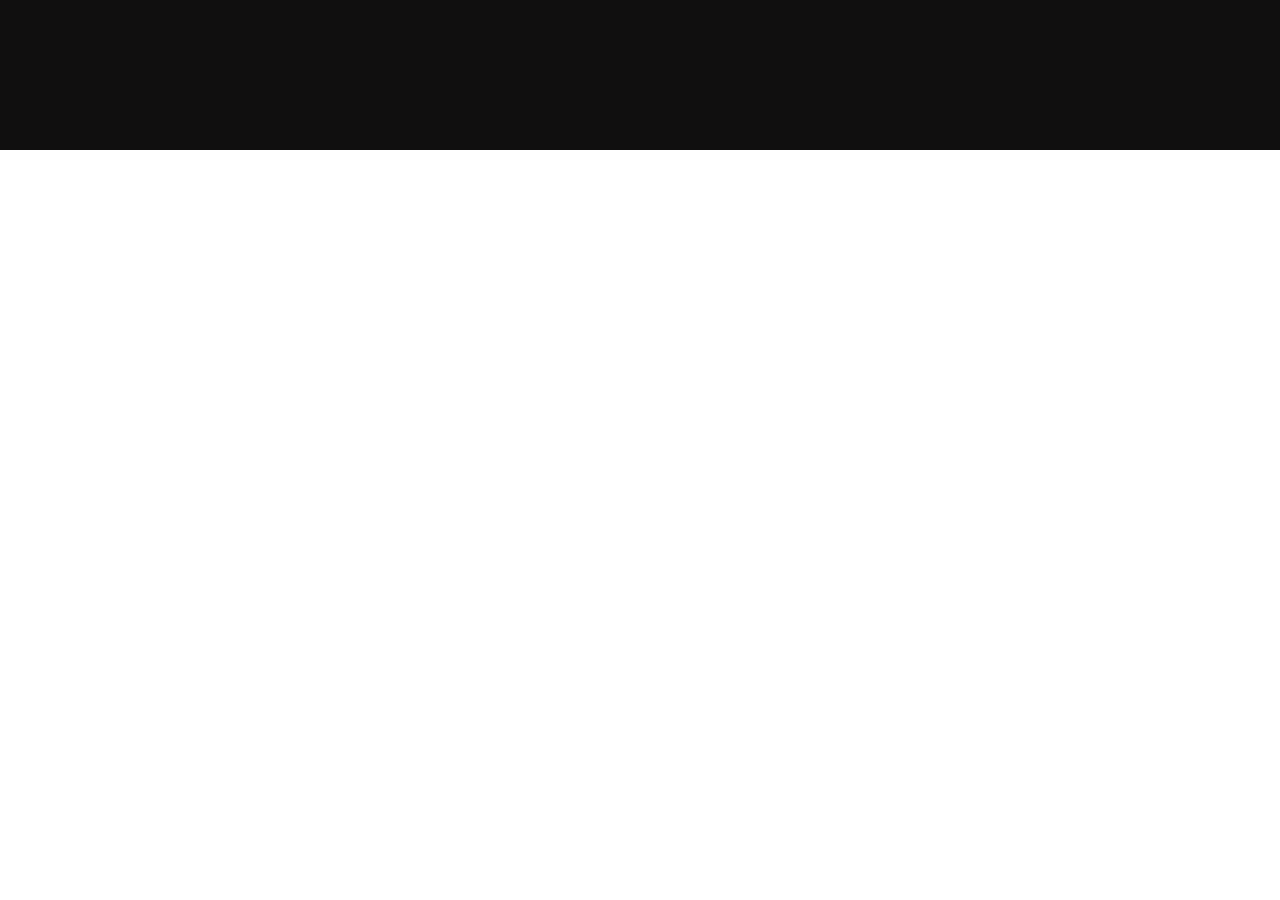
==== index.html @ 8b45c77b "footer outline" ====
<!DOCTYPE html>
<html lang="en">
  <head>
    <meta charset="UTF-8" />
    <meta http-equiv="X-UA-Compatible" content="IE=edge" />
    <meta name="viewport" content="width=device-width, initial-scale=1.0" />
    <link rel="preconnect" href="https://fonts.googleapis.com" />
    <link rel="preconnect" href="https://fonts.gstatic.com" crossorigin />
    <link
      href="https://fonts.googleapis.com/css2?family=Inter:wght@400;700&family=Open+Sans&display=swap"
      rel="stylesheet"
    />
    <link rel="stylesheet" href="css/normalize.css" />
    <link rel="stylesheet" href="css/styles.css" />
    <title>Document</title>
  </head>
  <body>
    <footer class="footer">
      
    </footer>
  </body>
</html>
---- css/styles.css ----
/*globals*/

:root {
  --box-shadow: var(--color-box-shadow) 0px 1px 8px;
  --color-box-shadow: rgba(0, 0, 0, 0.24);
  --color-font-black: #1e1e1e;
  --color-font-white: rgba(255, 255, 255, 0.85);
  --color-primary: #6b8763;
  --color-secondary: rgba(32,73,27,0.85);
}

/*HTML font and size declaration*/

html {
  font-size: 62.5%;
  font-family: 'Open Sans', Verdana, Geneva, Tahoma, sans-serif       ;
}

body {
  background-image:;
  background-repeat: no-repeat;
  background-position: center;
}

@media screen and (min-width : 800px) {
  body{
    background-image: none;
    background-repeat: no-repeat;
    background-position: center;
  }
}

/* headings */

h1,
h2,
h3,
h4 {
  margin: 0;
}

/* buttons */

.button {
  align-items: center;
  background-color: var(--color-primary);
  border-radius: 20px;
  color: var(--color-font-white);
  display: flex;
  font-size: 0.4rem;
  font-weight: 600;
  height: 0.5rem;
  justify-content: center;
  padding: 0.5rem;
  text-decoration: none;
  text-transform: uppercase;
  white-space: nowrap;
  width: 4rem;
}

/* Cards */

.card {
  box-shadow: var(--box-shadow);
  display: flex-block;
  margin: 0.3rem auto;
}

@media screen and (min-width: 800px) {
  .card {
    margin: 6rem 7rem;
  }
}

.card_green_div {
  background-color: #6b8763;
  text-align: right;
  color: var(--color-font-white);
}

/* lists */

.list {
  list-style: none;
  padding: none;
  display: flex;
}

.btn {
  align-items: center;
  background-color: var(--color-primary);
  border-radius: 20px;
  color: var(--color-font-white);
  font-size: 0.4rem;
  font-weight: 550;
  height: 0.5rem;
  justify-content: center;
  padding: 0.2rem;
  text-decoration: none;
  text-decoration: none;
  text-transform: uppercase;
  white-space: nowrap;
  width: 4rem;
  padding: 0.5rem 1rem;
}

/* header */

.header {
  background-color: var(--color-secondary);
  height: 10rem;
}

.header_name{
  color: rgba(255, 255, 255, 0.70);
  text-transform: uppercase;
  font-weight:600;
  font-size: 6rem;
  letter-spacing: 0.3rem;
  display: inline-block;
  margin: 1rem;
}

@media screen and (min-width: 800px){
  .header{
    height: 6rem;
  }
  .header_name{
    font-size: 3rem;
    margin-left: 2rem;
  }
}

/* Footer */

.footer {
  height: 7.5rem;
  background-color: #100F0F;
}

@media screen and (min-width: 800px){
  .footer{
    height: 15rem;
  }
}
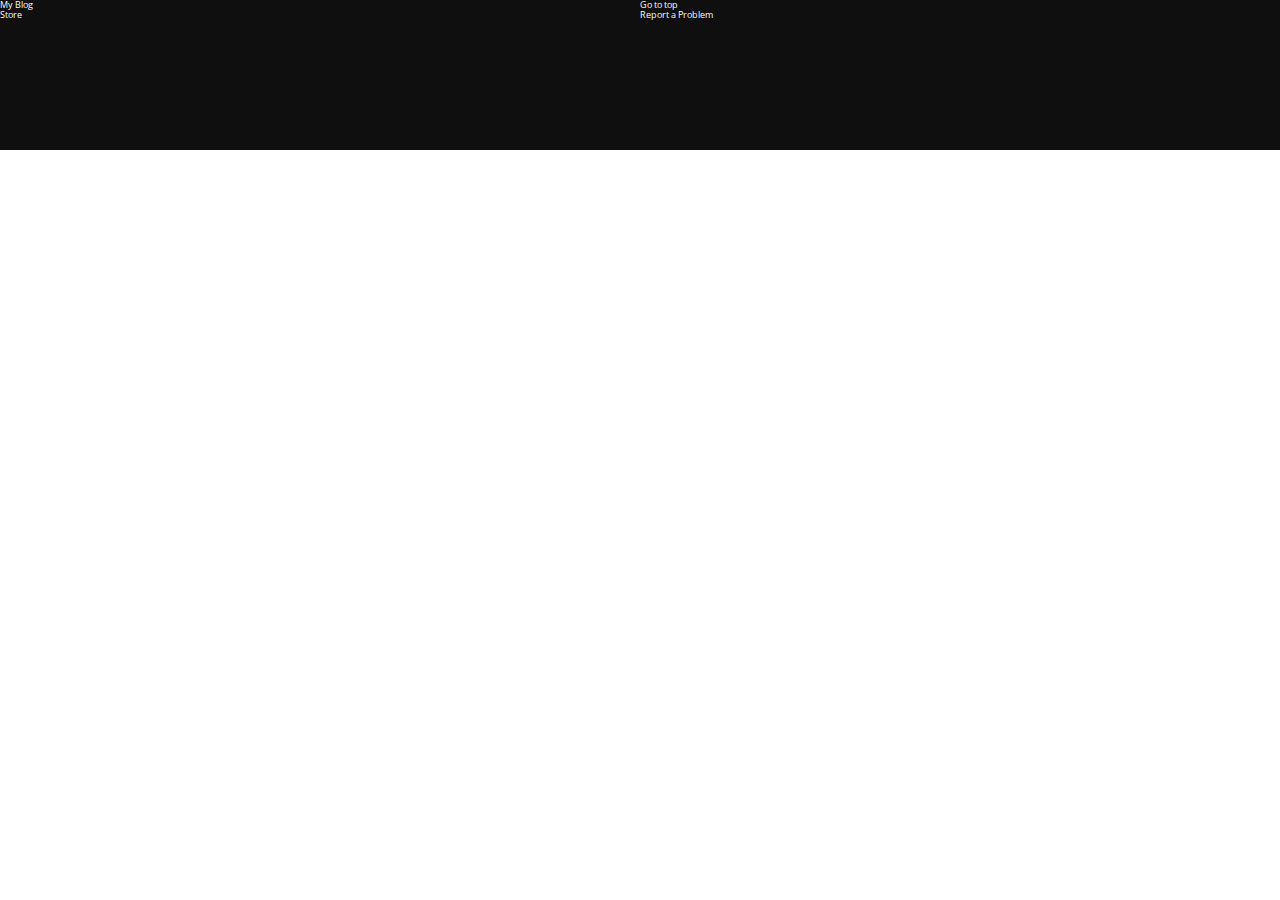
==== commit 26afa3e6: "footer build in process" ====
--- a/index.html
+++ b/index.html
@@ -16,7 +16,12 @@
   </head>
   <body>
     <footer class="footer">
-      
+      <grid class="footer_items">
+          <a href="" class="footer_link">My Blog</a
+          ><a href="" class="footer_link">Go to top</a
+          ><a href="" class="footer_link">Store</a
+          ><a href="" class="footer_link">Report a Problem</a>
+      </grid>
     </footer>
   </body>
 </html>
--- a/css/styles.css
+++ b/css/styles.css
@@ -20,6 +20,11 @@
   background-image:;
   background-repeat: no-repeat;
   background-position: center;
+}
+
+a{
+  text-decoration: none;
+  color: white;
 }
 
 @media screen and (min-width : 800px) {
@@ -138,6 +143,15 @@
   background-color: #100F0F;
 }
 
+.footer_link{
+  font-size:0.85rem ;
+}
+
+.footer_items{
+  display: grid;
+  grid-template-columns: 1fr 1fr;
+}
+
 @media screen and (min-width: 800px){
   .footer{
     height: 15rem;
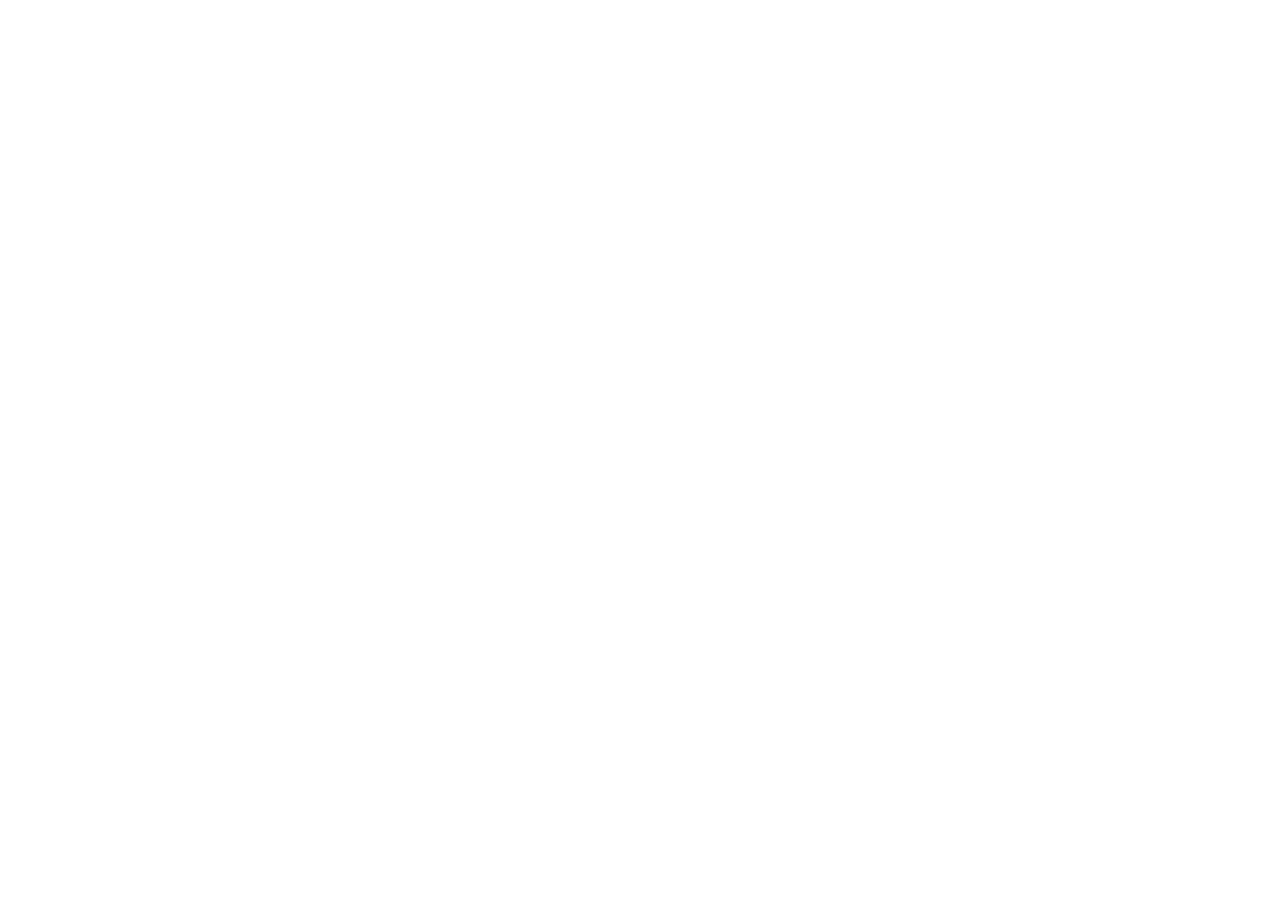
==== commit f6334fe0: "made a footer and fixed it's styles" ====
--- a/index.html
+++ b/index.html
@@ -15,13 +15,6 @@
     <title>Document</title>
   </head>
   <body>
-    <footer class="footer">
-      <grid class="footer_items">
-          <a href="" class="footer_link">My Blog</a
-          ><a href="" class="footer_link">Go to top</a
-          ><a href="" class="footer_link">Store</a
-          ><a href="" class="footer_link">Report a Problem</a>
-      </grid>
-    </footer>
+
   </body>
 </html>
--- a/css/styles.css
+++ b/css/styles.css
@@ -17,7 +17,6 @@
 }
 
 body {
-  background-image:;
   background-repeat: no-repeat;
   background-position: center;
 }
@@ -144,16 +143,55 @@
 }
 
 .footer_link{
-  font-size:0.85rem ;
+  font-size:1rem ;
+  padding-left: 2.5rem;
+  padding-right: 2.5rem;
+  padding-top: 1.5rem;
 }
 
 .footer_items{
   display: grid;
-  grid-template-columns: 1fr 1fr;
+  grid-template-columns: repeat(2,1fr);
+  grid-template-rows: repeat(2,1fr);
+  justify-content: space-between;
+  align-content: space-between;
+  width: 100%;
+  height: 100%;
+  grid-template-areas: 
+  "top-left top-right"
+  "bottom-left bottom-right";
 }
+
+.footer_items a:nth-child(1){
+  grid-area: top-left;
+  justify-self: start;
+}
+
+.footer_items a:nth-child(2){
+  grid-area: top-right;
+  justify-self: end;
+}
+
+
+.footer_items a:nth-child(3){
+  grid-area: bottom-left;
+  justify-self: start;
+  white-space: nowrap;
+}
+
+.footer_items a:nth-child(4){
+  grid-area: bottom-right;
+  justify-self: end;
+  white-space: nowrap;
+}
+
 
 @media screen and (min-width: 800px){
   .footer{
     height: 15rem;
   }
+
+  .footer_link{
+    font-size: 2rem;
+  }
 }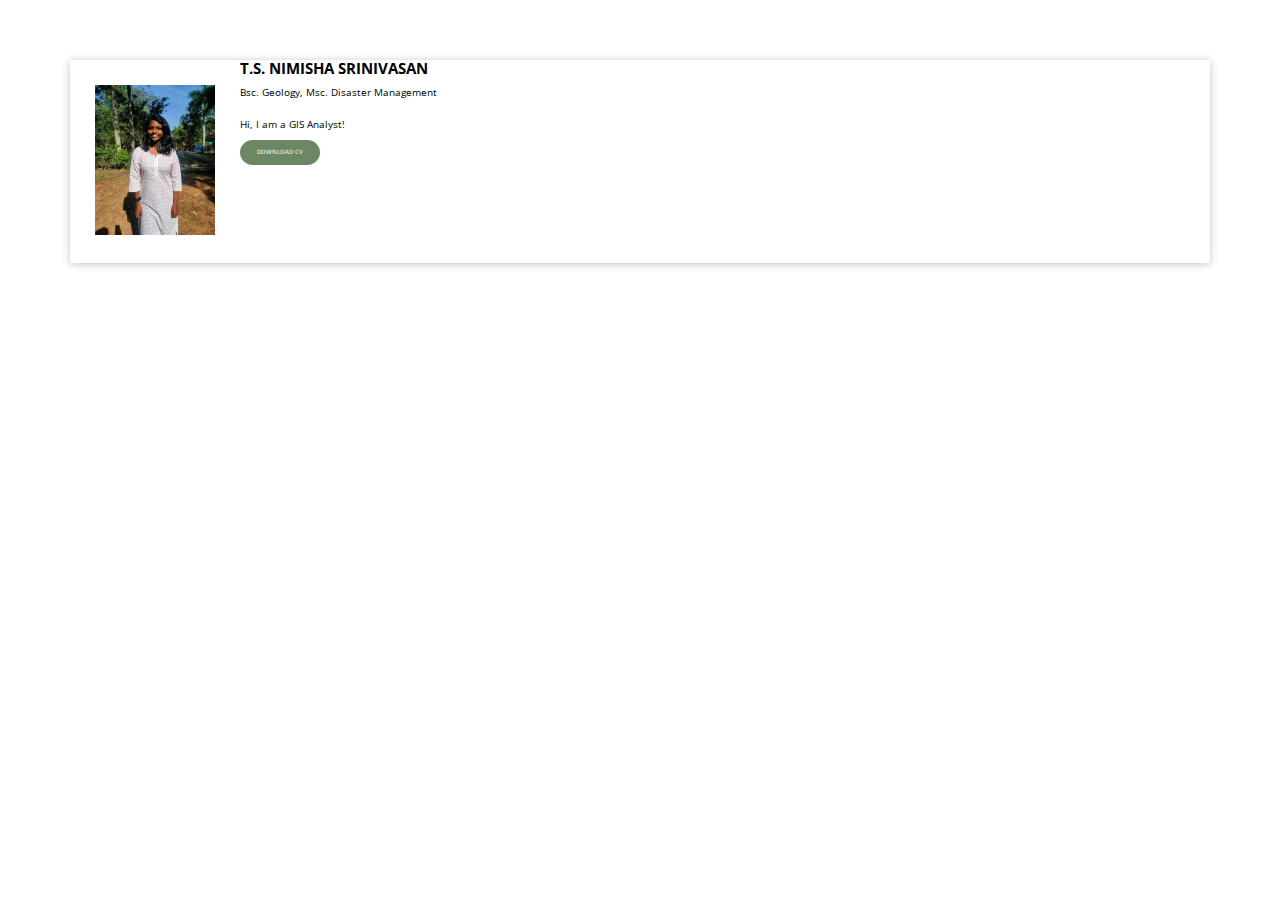
==== commit 17b9e70e: "removed btn class and element" ====
--- a/index.html
+++ b/index.html
@@ -15,6 +15,16 @@
     <title>Document</title>
   </head>
   <body>
-
+    <div class="intro card">
+      <div>
+        <img src="Images/nimisha_image.jpg" alt="" class="intro_card_image">
+      </div>
+      <div class="intro_details">
+        <h2>T.S. NIMISHA SRINIVASAN</h2>
+        <p>Bsc. Geology, Msc. Disaster Management</p>
+        <p>Hi, I am a GIS Analyst!</p>
+        <a href="" class="button">Download CV</a>
+      </div>
+    </div>
   </body>
 </html>
--- a/css/styles.css
+++ b/css/styles.css
@@ -6,14 +6,14 @@
   --color-font-black: #1e1e1e;
   --color-font-white: rgba(255, 255, 255, 0.85);
   --color-primary: #6b8763;
-  --color-secondary: rgba(32,73,27,0.85);
+  --color-secondary: rgba(32, 73, 27, 0.85);
 }
 
 /*HTML font and size declaration*/
 
 html {
   font-size: 62.5%;
-  font-family: 'Open Sans', Verdana, Geneva, Tahoma, sans-serif       ;
+  font-family: "Open Sans", Verdana, Geneva, Tahoma, sans-serif;
 }
 
 body {
@@ -21,13 +21,13 @@
   background-position: center;
 }
 
-a{
+a {
   text-decoration: none;
   color: white;
 }
 
-@media screen and (min-width : 800px) {
-  body{
+@media screen and (min-width: 800px) {
+  body {
     background-image: none;
     background-repeat: no-repeat;
     background-position: center;
@@ -51,23 +51,27 @@
   border-radius: 20px;
   color: var(--color-font-white);
   display: flex;
-  font-size: 0.4rem;
+  font-size: 0.6rem;
   font-weight: 600;
-  height: 0.5rem;
+  height: 1.5rem;
   justify-content: center;
   padding: 0.5rem;
   text-decoration: none;
   text-transform: uppercase;
   white-space: nowrap;
-  width: 4rem;
+  width: 7rem;
+}
+
+.button:hover {
+  background-color: #678c5d;
 }
 
 /* Cards */
 
 .card {
   box-shadow: var(--box-shadow);
-  display: flex-block;
-  margin: 0.3rem auto;
+  display: flex;
+  margin: 0.3rem 1rem;
 }
 
 @media screen and (min-width: 800px) {
@@ -90,24 +94,6 @@
   display: flex;
 }
 
-.btn {
-  align-items: center;
-  background-color: var(--color-primary);
-  border-radius: 20px;
-  color: var(--color-font-white);
-  font-size: 0.4rem;
-  font-weight: 550;
-  height: 0.5rem;
-  justify-content: center;
-  padding: 0.2rem;
-  text-decoration: none;
-  text-decoration: none;
-  text-transform: uppercase;
-  white-space: nowrap;
-  width: 4rem;
-  padding: 0.5rem 1rem;
-}
-
 /* header */
 
 .header {
@@ -115,21 +101,21 @@
   height: 10rem;
 }
 
-.header_name{
-  color: rgba(255, 255, 255, 0.70);
+.header_name {
+  color: rgba(255, 255, 255, 0.7);
   text-transform: uppercase;
-  font-weight:600;
+  font-weight: 600;
   font-size: 6rem;
   letter-spacing: 0.3rem;
   display: inline-block;
   margin: 1rem;
 }
 
-@media screen and (min-width: 800px){
-  .header{
+@media screen and (min-width: 800px) {
+  .header {
     height: 6rem;
   }
-  .header_name{
+  .header_name {
     font-size: 3rem;
     margin-left: 2rem;
   }
@@ -139,59 +125,71 @@
 
 .footer {
   height: 7.5rem;
-  background-color: #100F0F;
+  background-color: #100f0f;
 }
 
-.footer_link{
-  font-size:1rem ;
+.footer_link {
+  font-size: 1rem;
   padding-left: 2.5rem;
   padding-right: 2.5rem;
   padding-top: 1.5rem;
 }
 
-.footer_items{
+.footer_items {
   display: grid;
-  grid-template-columns: repeat(2,1fr);
-  grid-template-rows: repeat(2,1fr);
+  grid-template-columns: repeat(2, 1fr);
+  grid-template-rows: repeat(2, 1fr);
   justify-content: space-between;
   align-content: space-between;
   width: 100%;
   height: 100%;
-  grid-template-areas: 
-  "top-left top-right"
-  "bottom-left bottom-right";
+  grid-template-areas:
+    "top-left top-right"
+    "bottom-left bottom-right";
 }
 
-.footer_items a:nth-child(1){
+.footer_items a:nth-child(1) {
   grid-area: top-left;
   justify-self: start;
 }
 
-.footer_items a:nth-child(2){
+.footer_items a:nth-child(2) {
   grid-area: top-right;
   justify-self: end;
 }
 
-
-.footer_items a:nth-child(3){
+.footer_items a:nth-child(3) {
   grid-area: bottom-left;
   justify-self: start;
   white-space: nowrap;
 }
 
-.footer_items a:nth-child(4){
+.footer_items a:nth-child(4) {
   grid-area: bottom-right;
   justify-self: end;
   white-space: nowrap;
 }
 
-
-@media screen and (min-width: 800px){
-  .footer{
+@media screen and (min-width: 800px) {
+  .footer {
     height: 15rem;
   }
 
-  .footer_link{
+  .footer_link {
     font-size: 2rem;
   }
+}
+
+/* Intro card */
+
+.intro_card_image{
+  height: 15rem;
+  width: 12rem;
+  padding: 2.5rem;
+  border-radius: 5%;
+}
+
+.intro_details{
+  display: flex;
+  flex-direction: column;
 }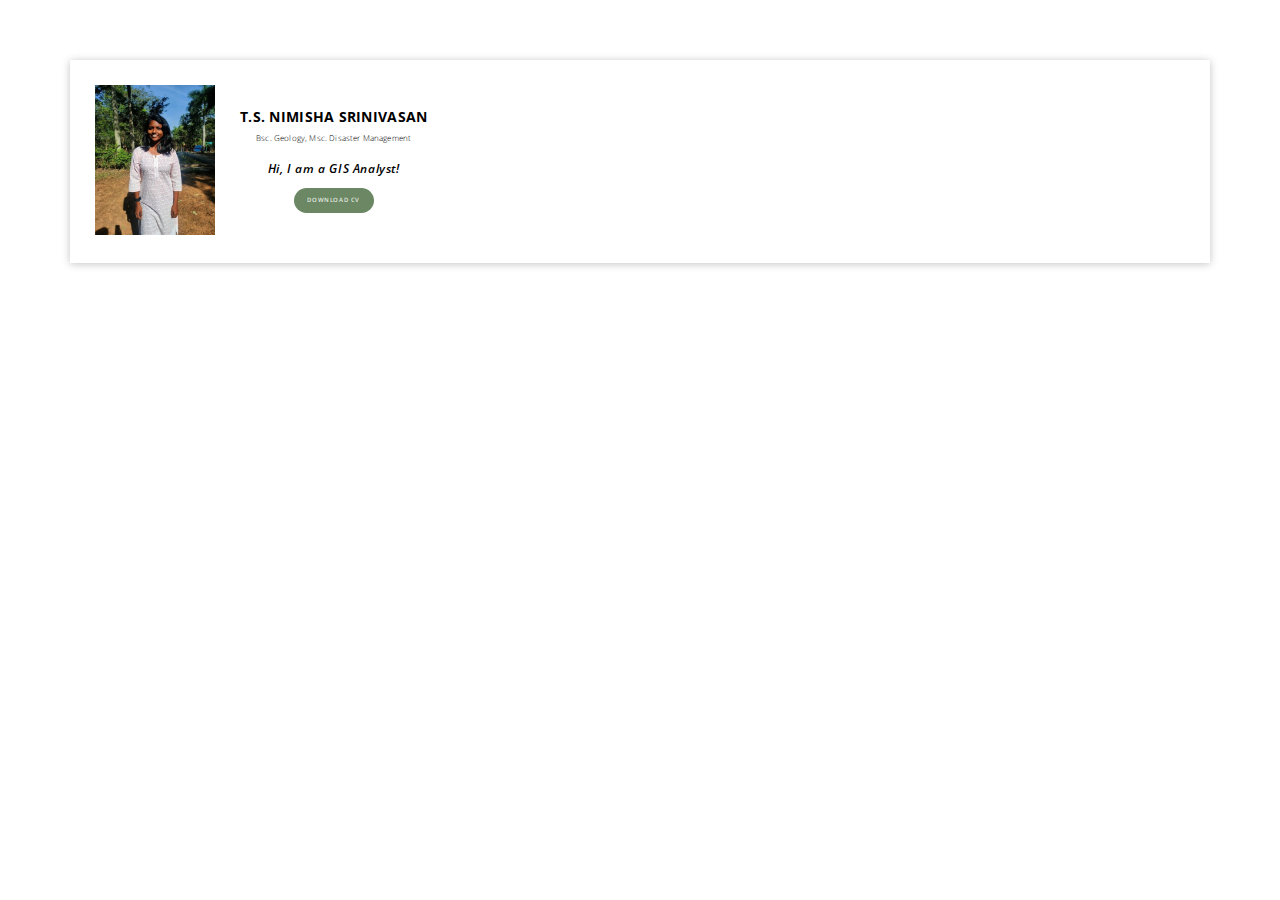
==== commit 84d9eb81: "fixed stuff in intro" ====
--- a/index.html
+++ b/index.html
@@ -24,6 +24,7 @@
         <p>Bsc. Geology, Msc. Disaster Management</p>
         <p>Hi, I am a GIS Analyst!</p>
         <a href="" class="button">Download CV</a>
+     
       </div>
     </div>
   </body>
--- a/css/styles.css
+++ b/css/styles.css
@@ -55,6 +55,7 @@
   font-weight: 600;
   height: 1.5rem;
   justify-content: center;
+  letter-spacing: 0.1em;
   padding: 0.5rem;
   text-decoration: none;
   text-transform: uppercase;
@@ -124,8 +125,8 @@
 /* Footer */
 
 .footer {
+  background-color: #100f0f;
   height: 7.5rem;
-  background-color: #100f0f;
 }
 
 .footer_link {
@@ -136,13 +137,13 @@
 }
 
 .footer_items {
+  align-content: space-between;
   display: grid;
   grid-template-columns: repeat(2, 1fr);
   grid-template-rows: repeat(2, 1fr);
+  height: 100%;
   justify-content: space-between;
-  align-content: space-between;
   width: 100%;
-  height: 100%;
   grid-template-areas:
     "top-left top-right"
     "bottom-left bottom-right";
@@ -183,13 +184,38 @@
 /* Intro card */
 
 .intro_card_image{
+  border-radius: 5%;
   height: 15rem;
+  padding: 2.5rem;
   width: 12rem;
-  padding: 2.5rem;
-  border-radius: 5%;
 }
 
 .intro_details{
   display: flex;
   flex-direction: column;
+  justify-content: center;
+  text-align: center;
+  align-items: center;
+}
+
+.intro_details h2{
+  font-size: 1.4rem;
+  font-weight: 700;
+  letter-spacing: 0.02em;
+}
+
+.intro_details p{
+  font-size: 0.8rem;
+  font-weight: 300;
+  letter-spacing: 0.02em;
+}
+
+.intro_details p:nth-child(3){
+  font-size: 1.2rem;
+  font-style: italic;
+  font-weight: 600;
+  letter-spacing: 0.05em;
+}
+
+.intro_details .btn{
 }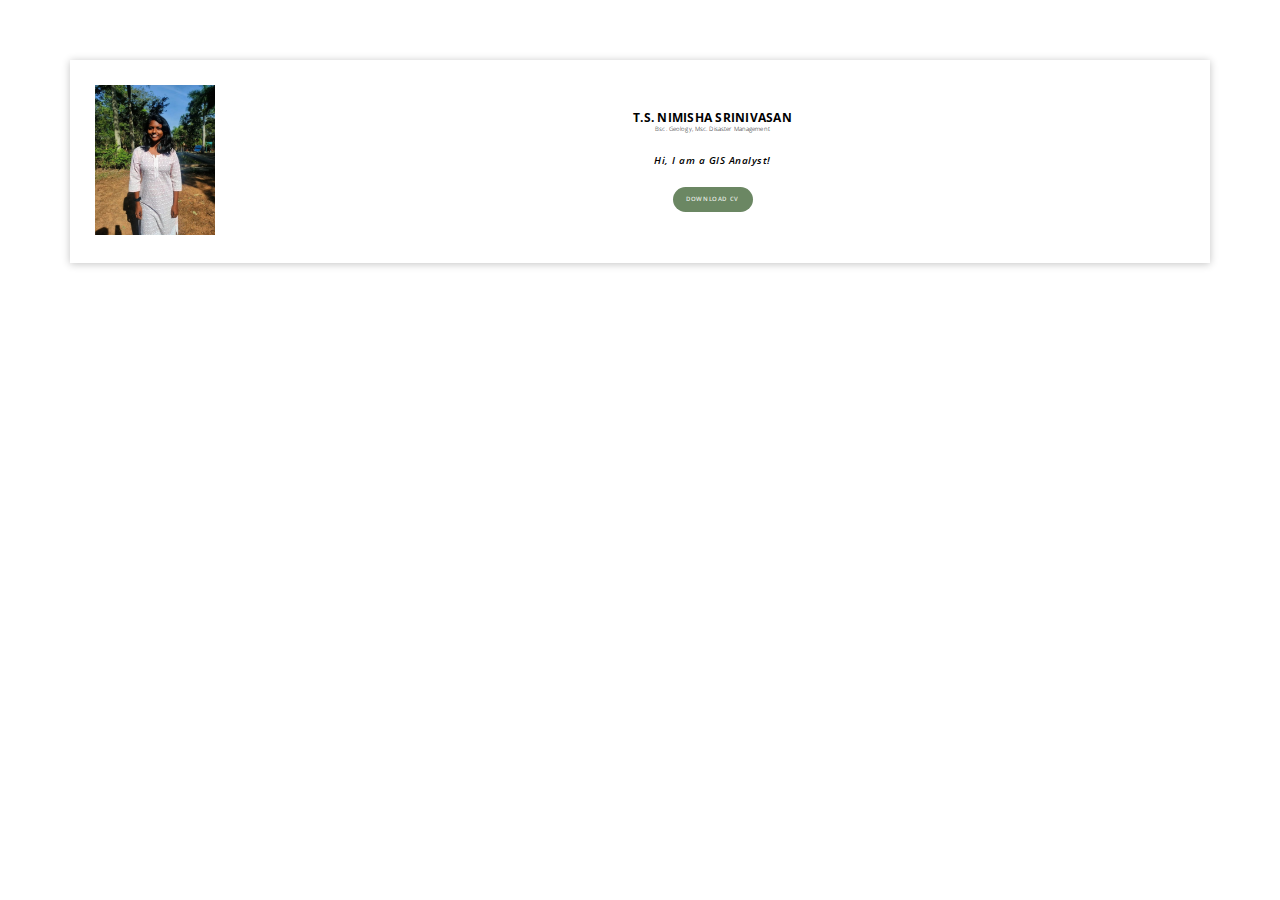
==== commit b54c554b: "changed viewport breakpoint from 800 to 700 so tabs get the same page as laptops too" ====
--- a/index.html
+++ b/index.html
@@ -24,7 +24,6 @@
         <p>Bsc. Geology, Msc. Disaster Management</p>
         <p>Hi, I am a GIS Analyst!</p>
         <a href="" class="button">Download CV</a>
-     
       </div>
     </div>
   </body>
--- a/css/styles.css
+++ b/css/styles.css
@@ -26,7 +26,7 @@
   color: white;
 }
 
-@media screen and (min-width: 800px) {
+@media screen and (min-width: 700px) {
   body {
     background-image: none;
     background-repeat: no-repeat;
@@ -75,7 +75,7 @@
   margin: 0.3rem 1rem;
 }
 
-@media screen and (min-width: 800px) {
+@media screen and (min-width: 700px) {
   .card {
     margin: 6rem 7rem;
   }
@@ -112,7 +112,7 @@
   margin: 1rem;
 }
 
-@media screen and (min-width: 800px) {
+@media screen and (min-width: 700px) {
   .header {
     height: 6rem;
   }
@@ -171,7 +171,7 @@
   white-space: nowrap;
 }
 
-@media screen and (min-width: 800px) {
+@media screen and (min-width: 700px) {
   .footer {
     height: 15rem;
   }
@@ -186,7 +186,7 @@
 .intro_card_image{
   border-radius: 5%;
   height: 15rem;
-  padding: 2.5rem;
+  padding: 2.5rem 0 2.5rem 2.5rem;
   width: 12rem;
 }
 
@@ -196,26 +196,30 @@
   justify-content: center;
   text-align: center;
   align-items: center;
+  width: 100%;
 }
 
 .intro_details h2{
-  font-size: 1.4rem;
+  font-size: 1.2rem;
   font-weight: 700;
   letter-spacing: 0.02em;
 }
 
-.intro_details p{
-  font-size: 0.8rem;
+.intro_details p:nth-child(2){
+  font-size: 0.6rem;
   font-weight: 300;
   letter-spacing: 0.02em;
+  margin:0.2rem;
 }
 
 .intro_details p:nth-child(3){
-  font-size: 1.2rem;
+  font-size: 1rem;
   font-style: italic;
   font-weight: 600;
   letter-spacing: 0.05em;
-}
-
-.intro_details .btn{
+  margin-top: 2rem;
+}
+
+.intro_details .button{
+  margin-top: 1rem;
 }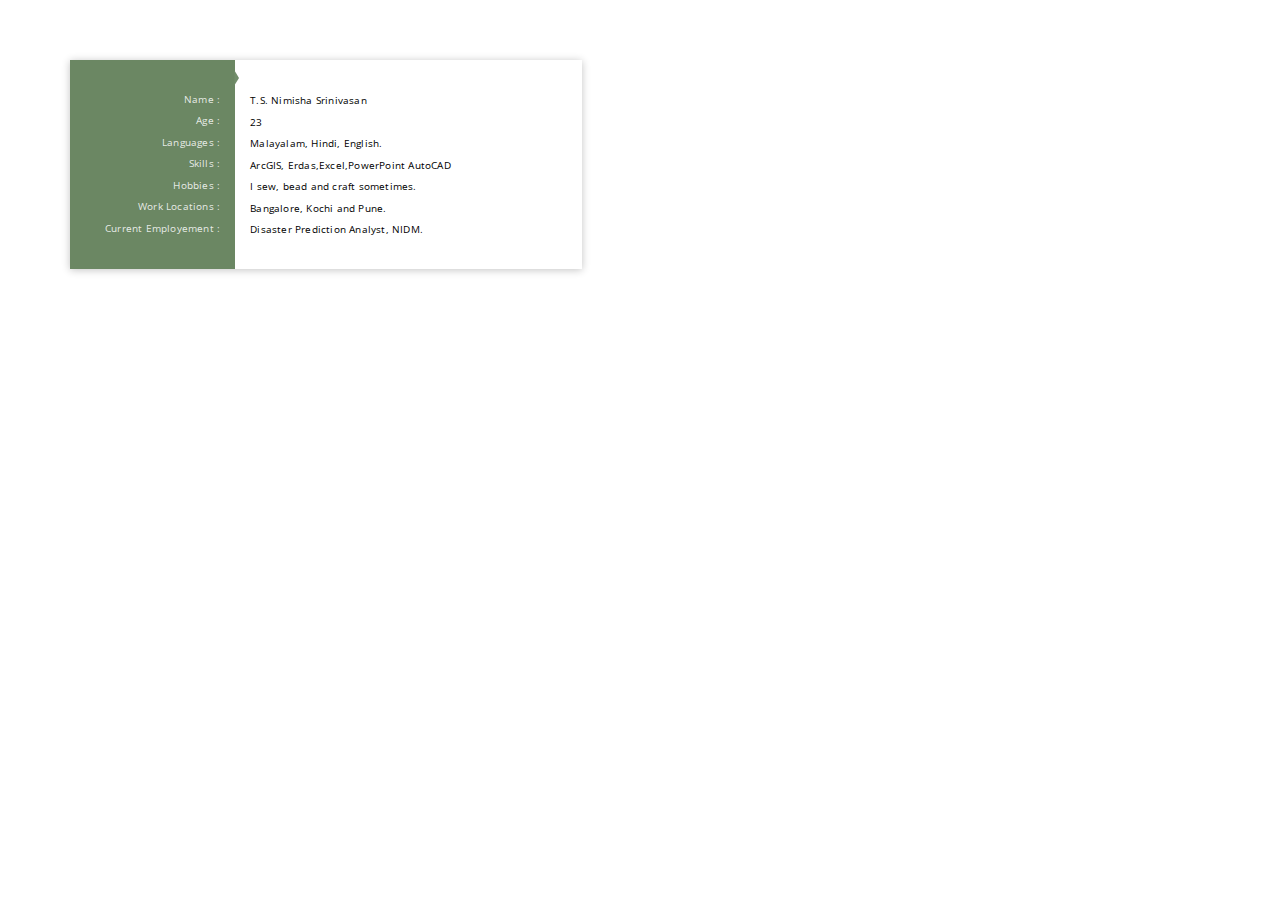
==== commit 1fb7a6e3: "push to github" ====
--- a/index.html
+++ b/index.html
@@ -15,15 +15,29 @@
     <title>Document</title>
   </head>
   <body>
-    <div class="intro card">
-      <div>
-        <img src="Images/nimisha_image.jpg" alt="" class="intro_card_image">
+    <div class="personal card">
+      <div class="card_green_div">
+        <img src="/Images/green arrow.svg" alt="" class="card_green_div_arrow">
+        <ul class="list">
+            <li>Name :</li>
+            <li>Age :</li>
+            <li>Languages :</li>
+            <li>Skills :</li>
+            <li>Hobbies :</li>
+            <li>Work Locations :</li>
+            <li>Current Employement :</li>
+        </ul>
       </div>
-      <div class="intro_details">
-        <h2>T.S. NIMISHA SRINIVASAN</h2>
-        <p>Bsc. Geology, Msc. Disaster Management</p>
-        <p>Hi, I am a GIS Analyst!</p>
-        <a href="" class="button">Download CV</a>
+      <div class="personal_detailsDiv">
+        <ul class="list personalDetails">
+          <li>T.S. Nimisha Srinivasan</li>
+          <li>23</li>
+          <li>Malayalam, Hindi, English.</li>
+          <li>ArcGIS, Erdas,Excel,PowerPoint AutoCAD</li>
+          <li>I sew, bead and craft sometimes.</li>
+          <li>Bangalore, Kochi and Pune.</li>
+          <li>Disaster Prediction Analyst, NIDM.</li>
+        </ul>
       </div>
     </div>
   </body>
--- a/css/styles.css
+++ b/css/styles.css
@@ -78,8 +78,24 @@
 @media screen and (min-width: 700px) {
   .card {
     margin: 6rem 7rem;
-  }
-}
+    max-width: 45%;
+  }
+}
+
+@media screen and (min-width: 1020px) {
+  .card {
+    margin: 6rem 7rem;
+    max-width: 40%;
+  }
+}
+
+@media screen and (min-width: 1400px) {
+  .card {
+    margin: 6rem 7rem;
+    max-width: 35%;
+  }
+}
+
 
 .card_green_div {
   background-color: #6b8763;
@@ -91,7 +107,7 @@
 
 .list {
   list-style: none;
-  padding: none;
+  padding: 0;
   display: flex;
 }
 
@@ -222,4 +238,42 @@
 
 .intro_details .button{
   margin-top: 1rem;
+}
+
+@media screen and (min-width: 1020px) {
+  .intro_details h2{
+    font-size: 1.5rem;
+  }
+}
+
+/*personal card*/
+
+.personal .list{
+  flex-direction: column;
+  padding: 1rem 1rem 3rem 3rem;
+  margin: 0;
+  white-space: nowrap;
+}
+
+.personal .list li{
+  padding: 0.5rem;
+  letter-spacing: 0.02em;
+}
+
+.card_green_div li{
+  color: var(--color-font-white);
+}
+
+.card_green_div_arrow{
+  position: relative;
+  width: 0.5rem;
+  right: -0.4rem;
+  top: 1rem;
+}
+
+.personal .personalDetails{
+  flex-direction: column;
+  padding: 3rem 3rem 1rem 1rem;
+  margin: 0;
+  white-space: nowrap;
 }